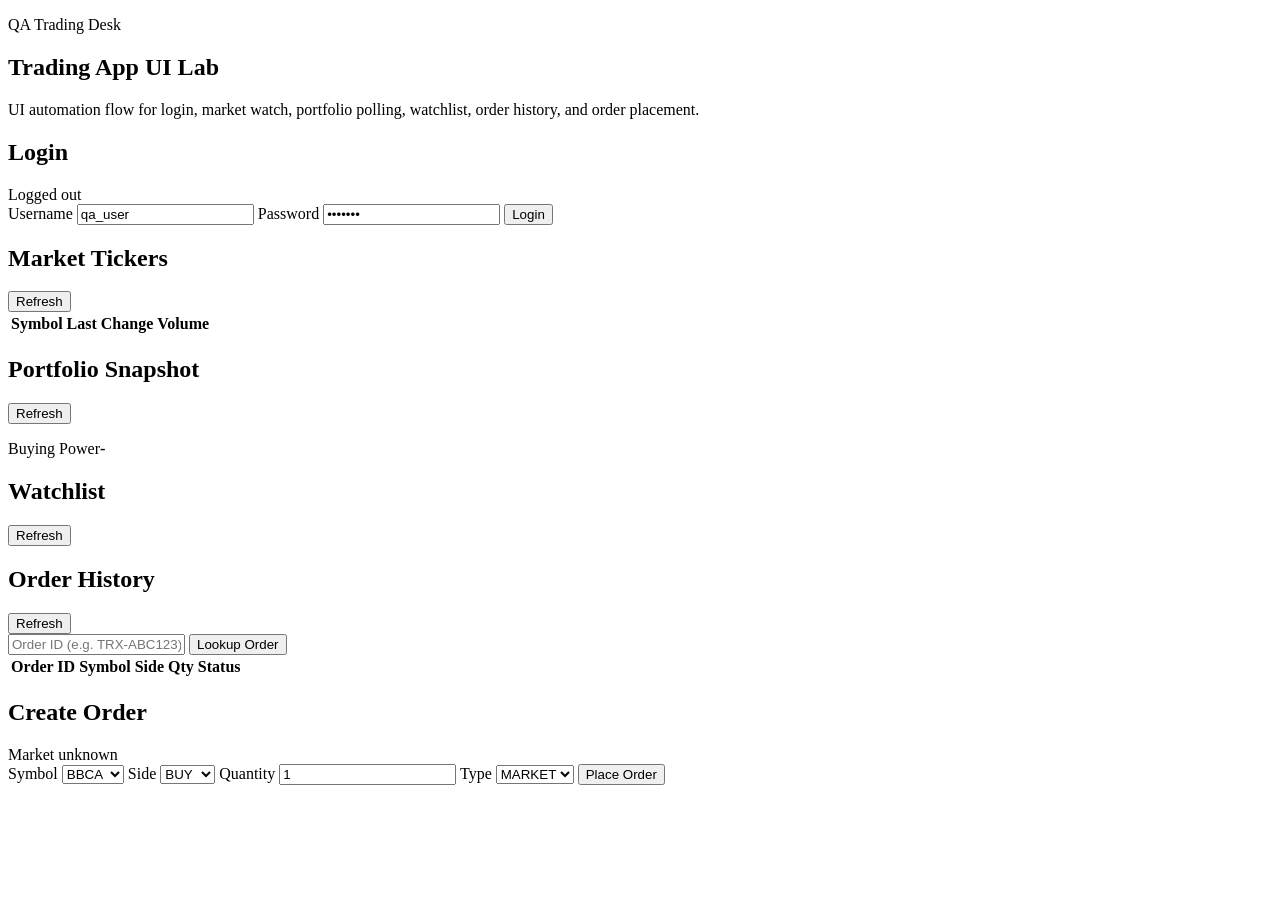
==== app/ui/index.html @ 937e681a "Add negative UI automation with Playwright artifacts and Jenkins Grafana trend" ====
<!doctype html>
<html lang="en">
  <head>
    <meta charset="utf-8">
    <meta name="viewport" content="width=device-width, initial-scale=1">
    <title>QA Lab Trading UI</title>
    <link rel="stylesheet" href="/ui/styles.css">
  </head>
  <body>
    <main class="shell">
      <section class="hero">
        <p class="eyebrow">QA Trading Desk</p>
        <h1>Trading App UI Lab</h1>
        <p class="subtitle">UI automation flow for login, market watch, portfolio polling, watchlist, order history, and order placement.</p>
      </section>
      <section class="panel" id="login-panel">
        <div class="panel-head">
          <h2>Login</h2>
          <span class="badge" id="auth-status">Logged out</span>
        </div>
        <form id="login-form" class="stack">
          <label>
            Username
            <input id="username" name="username" type="text" value="qa_user" autocomplete="username">
          </label>
          <label>
            Password
            <input id="password" name="password" type="password" value="qa_pass" autocomplete="current-password">
          </label>
          <button id="login-button" type="submit">Login</button>
        </form>
        <p class="message" id="login-message" aria-live="polite"></p>
      </section>
      <section class="grid">
        <article class="panel">
          <div class="panel-head">
            <h2>Market Tickers</h2>
            <button id="refresh-market" type="button" class="ghost">Refresh</button>
          </div>
          <table class="table" id="market-table">
            <thead>
              <tr>
                <th>Symbol</th>
                <th>Last</th>
                <th>Change</th>
                <th>Volume</th>
              </tr>
            </thead>
            <tbody id="market-body"></tbody>
          </table>
        </article>
        <article class="panel">
          <div class="panel-head">
            <h2>Portfolio Snapshot</h2>
            <button id="refresh-portfolio" type="button" class="ghost">Refresh</button>
          </div>
          <p class="stat"><span>Buying Power</span><strong id="buying-power">-</strong></p>
          <ul id="portfolio-list" class="list"></ul>
        </article>
      </section>
      <section class="grid">
        <article class="panel" id="watchlist-panel">
          <div class="panel-head">
            <h2>Watchlist</h2>
            <button id="refresh-watchlist" type="button" class="ghost">Refresh</button>
          </div>
          <ul id="watchlist-list" class="list"></ul>
          <p class="message" id="watchlist-message" aria-live="polite"></p>
        </article>
        <article class="panel" id="orders-panel">
          <div class="panel-head">
            <h2>Order History</h2>
            <button id="refresh-orders" type="button" class="ghost">Refresh</button>
          </div>
          <div class="action-row">
            <input id="order-lookup-id" type="text" placeholder="Order ID (e.g. TRX-ABC123)" aria-label="Order ID lookup">
            <button id="lookup-order-button" type="button">Lookup Order</button>
          </div>
          <table class="table" id="orders-table">
            <thead>
              <tr>
                <th>Order ID</th>
                <th>Symbol</th>
                <th>Side</th>
                <th>Qty</th>
                <th>Status</th>
              </tr>
            </thead>
            <tbody id="orders-body"></tbody>
          </table>
          <p class="message" id="orders-message" aria-live="polite"></p>
        </article>
      </section>
      <section class="panel">
        <div class="panel-head">
          <h2>Create Order</h2>
          <span class="badge badge-neutral" id="market-state">Market unknown</span>
        </div>
        <form id="order-form" class="order-grid">
          <label>
            Symbol
            <select id="symbol" name="symbol">
              <option value="BBCA">BBCA</option>
              <option value="BBRI">BBRI</option>
              <option value="TLKM">TLKM</option>
              <option value="ASII">ASII</option>
              <option value="GOTO">GOTO</option>
            </select>
          </label>
          <label>
            Side
            <select id="side" name="side">
              <option value="BUY">BUY</option>
              <option value="SELL">SELL</option>
            </select>
          </label>
          <label>
            Quantity
            <input id="quantity" name="quantity" type="number" min="1" step="1" value="1">
          </label>
          <label>
            Type
            <select id="type" name="type">
              <option value="MARKET">MARKET</option>
              <option value="LIMIT">LIMIT</option>
            </select>
          </label>
          <button id="place-order" type="submit">Place Order</button>
        </form>
        <p class="message" id="order-message" aria-live="polite"></p>
        <div class="result-card" id="order-result" hidden>
          <p><span>Order ID</span><strong id="order-id">-</strong></p>
          <p><span>Status</span><strong id="order-status">-</strong></p>
          <p><span>Filled Price</span><strong id="order-price">-</strong></p>
        </div>
      </section>
    </main>
    <script src="/ui/app.js"></script>
  </body>
</html>
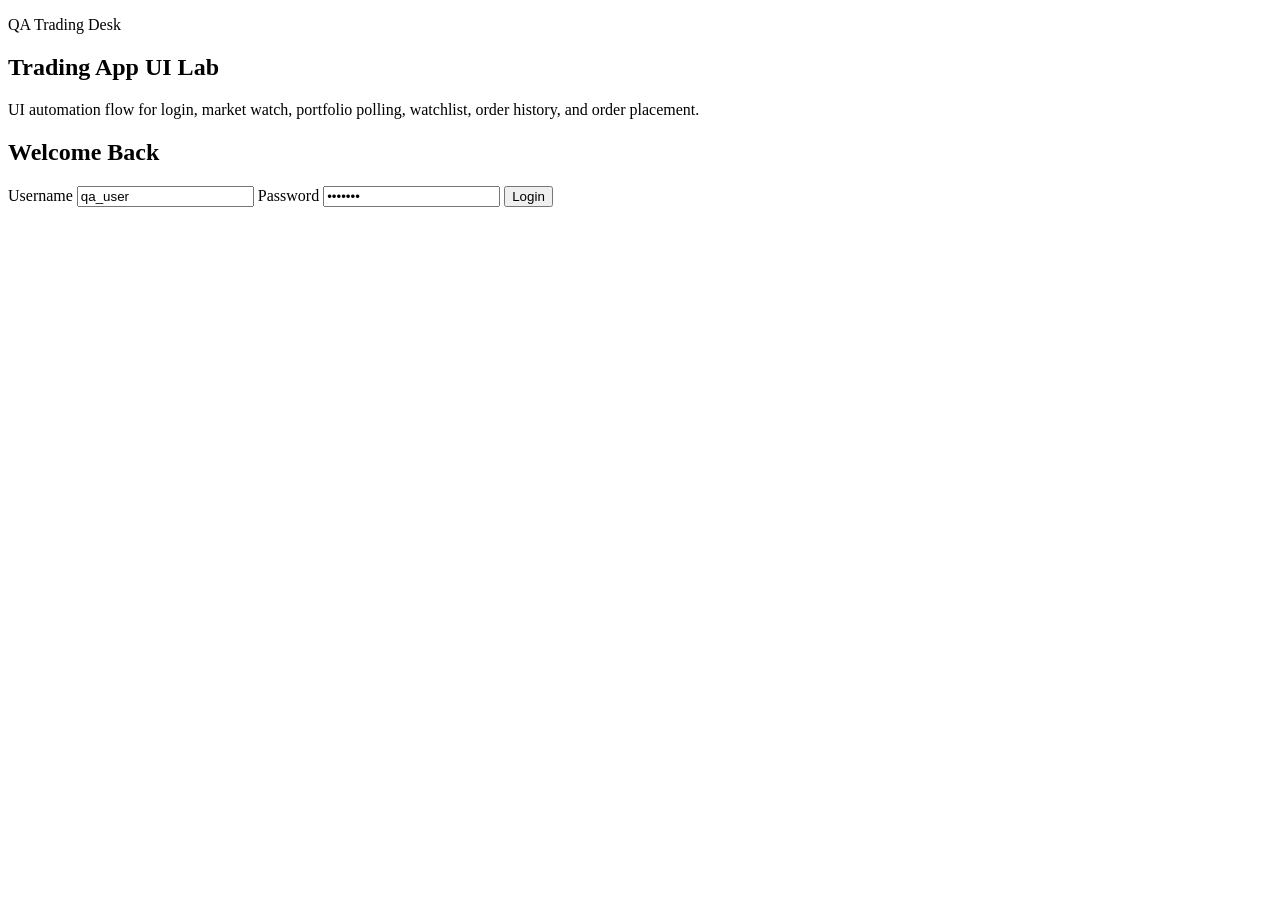
==== commit 216acf61: "Update QA lab docs, Bruno collection, regression loop, and UI assets" ====
--- a/app/ui/index.html
+++ b/app/ui/index.html
@@ -3,138 +3,36 @@
   <head>
     <meta charset="utf-8">
     <meta name="viewport" content="width=device-width, initial-scale=1">
-    <title>QA Lab Trading UI</title>
+    <title>QA Lab Trading UI - Login</title>
     <link rel="stylesheet" href="/ui/styles.css">
   </head>
-  <body>
-    <main class="shell">
-      <section class="hero">
-        <p class="eyebrow">QA Trading Desk</p>
-        <h1>Trading App UI Lab</h1>
-        <p class="subtitle">UI automation flow for login, market watch, portfolio polling, watchlist, order history, and order placement.</p>
-      </section>
-      <section class="panel" id="login-panel">
-        <div class="panel-head">
-          <h2>Login</h2>
-          <span class="badge" id="auth-status">Logged out</span>
-        </div>
-        <form id="login-form" class="stack">
-          <label>
-            Username
-            <input id="username" name="username" type="text" value="qa_user" autocomplete="username">
-          </label>
-          <label>
-            Password
-            <input id="password" name="password" type="password" value="qa_pass" autocomplete="current-password">
-          </label>
-          <button id="login-button" type="submit">Login</button>
-        </form>
-        <p class="message" id="login-message" aria-live="polite"></p>
-      </section>
-      <section class="grid">
-        <article class="panel">
-          <div class="panel-head">
-            <h2>Market Tickers</h2>
-            <button id="refresh-market" type="button" class="ghost">Refresh</button>
+  <body class="login-page">
+    <div id="login-view" class="view">
+      <main class="login-shell">
+        <section class="hero">
+          <p class="eyebrow">QA Trading Desk</p>
+          <h1>Trading App UI Lab</h1>
+          <p class="subtitle">UI automation flow for login, market watch, portfolio polling, watchlist, order history, and order placement.</p>
+        </section>
+        <section class="panel login-panel" id="login-panel">
+          <div class="panel-head" style="justify-content: center; border-bottom: none; margin-bottom: 10px;">
+            <h2>Welcome Back</h2>
           </div>
-          <table class="table" id="market-table">
-            <thead>
-              <tr>
-                <th>Symbol</th>
-                <th>Last</th>
-                <th>Change</th>
-                <th>Volume</th>
-              </tr>
-            </thead>
-            <tbody id="market-body"></tbody>
-          </table>
-        </article>
-        <article class="panel">
-          <div class="panel-head">
-            <h2>Portfolio Snapshot</h2>
-            <button id="refresh-portfolio" type="button" class="ghost">Refresh</button>
-          </div>
-          <p class="stat"><span>Buying Power</span><strong id="buying-power">-</strong></p>
-          <ul id="portfolio-list" class="list"></ul>
-        </article>
-      </section>
-      <section class="grid">
-        <article class="panel" id="watchlist-panel">
-          <div class="panel-head">
-            <h2>Watchlist</h2>
-            <button id="refresh-watchlist" type="button" class="ghost">Refresh</button>
-          </div>
-          <ul id="watchlist-list" class="list"></ul>
-          <p class="message" id="watchlist-message" aria-live="polite"></p>
-        </article>
-        <article class="panel" id="orders-panel">
-          <div class="panel-head">
-            <h2>Order History</h2>
-            <button id="refresh-orders" type="button" class="ghost">Refresh</button>
-          </div>
-          <div class="action-row">
-            <input id="order-lookup-id" type="text" placeholder="Order ID (e.g. TRX-ABC123)" aria-label="Order ID lookup">
-            <button id="lookup-order-button" type="button">Lookup Order</button>
-          </div>
-          <table class="table" id="orders-table">
-            <thead>
-              <tr>
-                <th>Order ID</th>
-                <th>Symbol</th>
-                <th>Side</th>
-                <th>Qty</th>
-                <th>Status</th>
-              </tr>
-            </thead>
-            <tbody id="orders-body"></tbody>
-          </table>
-          <p class="message" id="orders-message" aria-live="polite"></p>
-        </article>
-      </section>
-      <section class="panel">
-        <div class="panel-head">
-          <h2>Create Order</h2>
-          <span class="badge badge-neutral" id="market-state">Market unknown</span>
-        </div>
-        <form id="order-form" class="order-grid">
-          <label>
-            Symbol
-            <select id="symbol" name="symbol">
-              <option value="BBCA">BBCA</option>
-              <option value="BBRI">BBRI</option>
-              <option value="TLKM">TLKM</option>
-              <option value="ASII">ASII</option>
-              <option value="GOTO">GOTO</option>
-            </select>
-          </label>
-          <label>
-            Side
-            <select id="side" name="side">
-              <option value="BUY">BUY</option>
-              <option value="SELL">SELL</option>
-            </select>
-          </label>
-          <label>
-            Quantity
-            <input id="quantity" name="quantity" type="number" min="1" step="1" value="1">
-          </label>
-          <label>
-            Type
-            <select id="type" name="type">
-              <option value="MARKET">MARKET</option>
-              <option value="LIMIT">LIMIT</option>
-            </select>
-          </label>
-          <button id="place-order" type="submit">Place Order</button>
-        </form>
-        <p class="message" id="order-message" aria-live="polite"></p>
-        <div class="result-card" id="order-result" hidden>
-          <p><span>Order ID</span><strong id="order-id">-</strong></p>
-          <p><span>Status</span><strong id="order-status">-</strong></p>
-          <p><span>Filled Price</span><strong id="order-price">-</strong></p>
-        </div>
-      </section>
-    </main>
-    <script src="/ui/app.js"></script>
+          <form id="login-form" class="stack">
+            <label>
+              Username
+              <input id="username" name="username" type="text" value="qa_user" autocomplete="username">
+            </label>
+            <label>
+              Password
+              <input id="password" name="password" type="password" value="qa_pass" autocomplete="current-password">
+            </label>
+            <button id="login-button" type="submit">Login</button>
+          </form>
+          <p class="message" id="login-message" aria-live="polite"></p>
+        </section>
+      </main>
+    </div>
+    <script src="/ui/login.js"></script>
   </body>
 </html>
